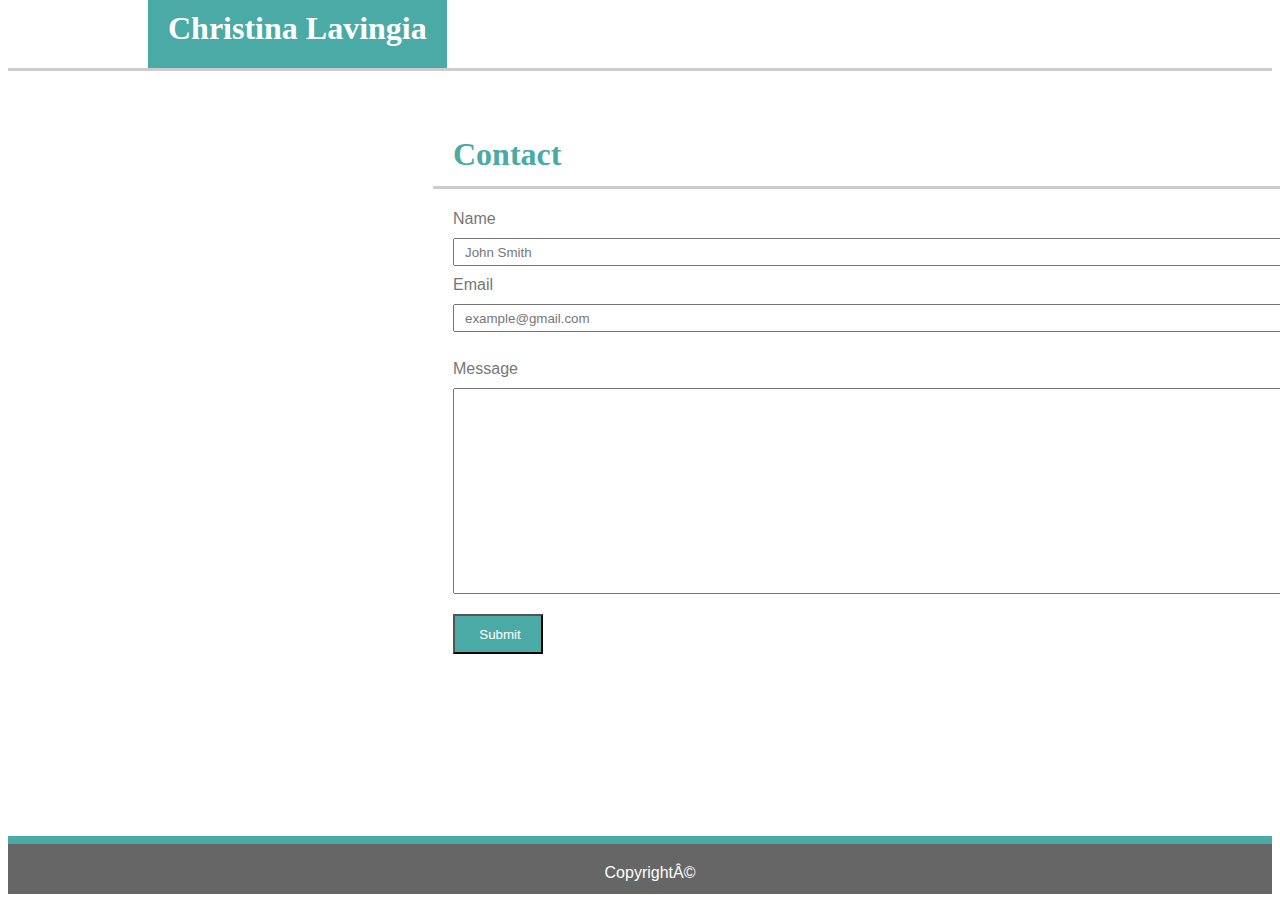
==== contact.html @ 1ed9194d "Final push of my portfolio! Images and portfolio links will definitely get a facelift soon." ====
<!DOCTYPE html>
    <html lang="en us">
        <head>
            <meta charset="UTF 8">
            <title>Contact Christina</title>
            <link rel="stylesheet" type="text/css" href="assets/css/style.css">
        </head>

        <body>
            <header>
                <h1>Christina Lavingia</h1>

                <nav>
                    <a href="index.html">About</a>
                    <a href="portfolio.html">Portfolio</a>
                    <a href="contact.html">Contact</a>
                </nav>
            </header>

            <article>
                <h1 class="pageTitle">Contact</h1>
                <form action="/action_page.php">
                    Name<br>
                    <input type="text" name="firstname" value="John Smith">
                    <br>
                    Email<br>
                    <input type="text" name="email" value="example@gmail.com">
                    <br><br>
                    Message<br>
                    <input id="message" type="text" name="message" value="">
                    <input id="button" type="submit" value="Submit">
                  </form> 
            </article>
            


            <footer>
                <p id="footer">Copyright©</p>
            </footer>



        </body>
---- assets/css/style.css ----
header {
    background-color: #fff;
    border-bottom: 3px solid #ccc;
    margin-top: -10px;
    height: 70px;
    line-height: 80px;
}

h1 {
    text-align: center;
    background-color: #4aaaa5;
    float: left;
    margin-left: 140px;
    padding-left: 20px;
    padding-right: 20px;
    margin-top: -10px;
    font-family:'Georgia', Times, 'Times New Roman', serif;
    color: white;
}

nav {
    float: left;
    position: relative;
    left: 950px;
    font-family: 'Arial', 'Helvetica Neue', Helvetica, sans-serif;
    word-spacing: 20px;
}

a:link {
    color: #777;
    text-decoration: none;
}

a:hover {
    color: #4aaaa5;
}

a:visited {
    color: #4aaaa5;
}

body {
    background-image: url("../images/wavy-dots.png");
    height: 550px;
}

article {
    margin-left: 400px;
    height: 600px;
    width: 960px;
    background-color: #fff;
    margin-top: 40px;
    padding-right: 10px;
}

.pageTitle {
    background-color: #fff;
    color: #4aaaa5;
    margin-top: 25px;
    height: 50px;
    width: 875px;
    margin-left: 25px;
    text-align: left;
    border-bottom: 3px solid #ccc;
}

.myPic {
    display: inline-block;
    margin-right: 25px; 
    height: 250px;
    width: 250px;
    float: left;
    margin-left: 35px;
}

p {
 color: #777;
 font-family: 'Arial', 'Helvetica Neue', Helvetica, sans-serif;
 line-height: 26px;
 padding-left: 20px;
}

form {
    color: #777;
    margin-left: 45px;
    font-family: 'Arial', 'Helvetica Neue', Helvetica, sans-serif;
}

input {
    color: #777;
    font-family: 'Arial', 'Helvetica Neue', Helvetica, sans-serif;
    width: 870px;
    height: 22px;
    margin: 10px 0px;
    padding-left: 10px;
}

#message {
    height: 200px;
}

#button {
    height: 40px;
    width: 90px;
    background-color: #4aaaa5;
    font-family: 'Arial', 'Helvetica Neue', Helvetica, sans-serif;
    color: #fff;
}

img {
    width: 300px;
    height: 200px;
}

.img-container {
    float: left;
    width: 33.33%;
    padding: 5px;
}

.clearfix::after {
    content: "";
    clear: both;
    display: table;
}

footer {
    border-top: 8px solid #4aaaa5;
    background-color: #666;
    height: 50px;
    text-align: center;
    margin-top: 125px;  
}

#footer {
    color: #fff;
}
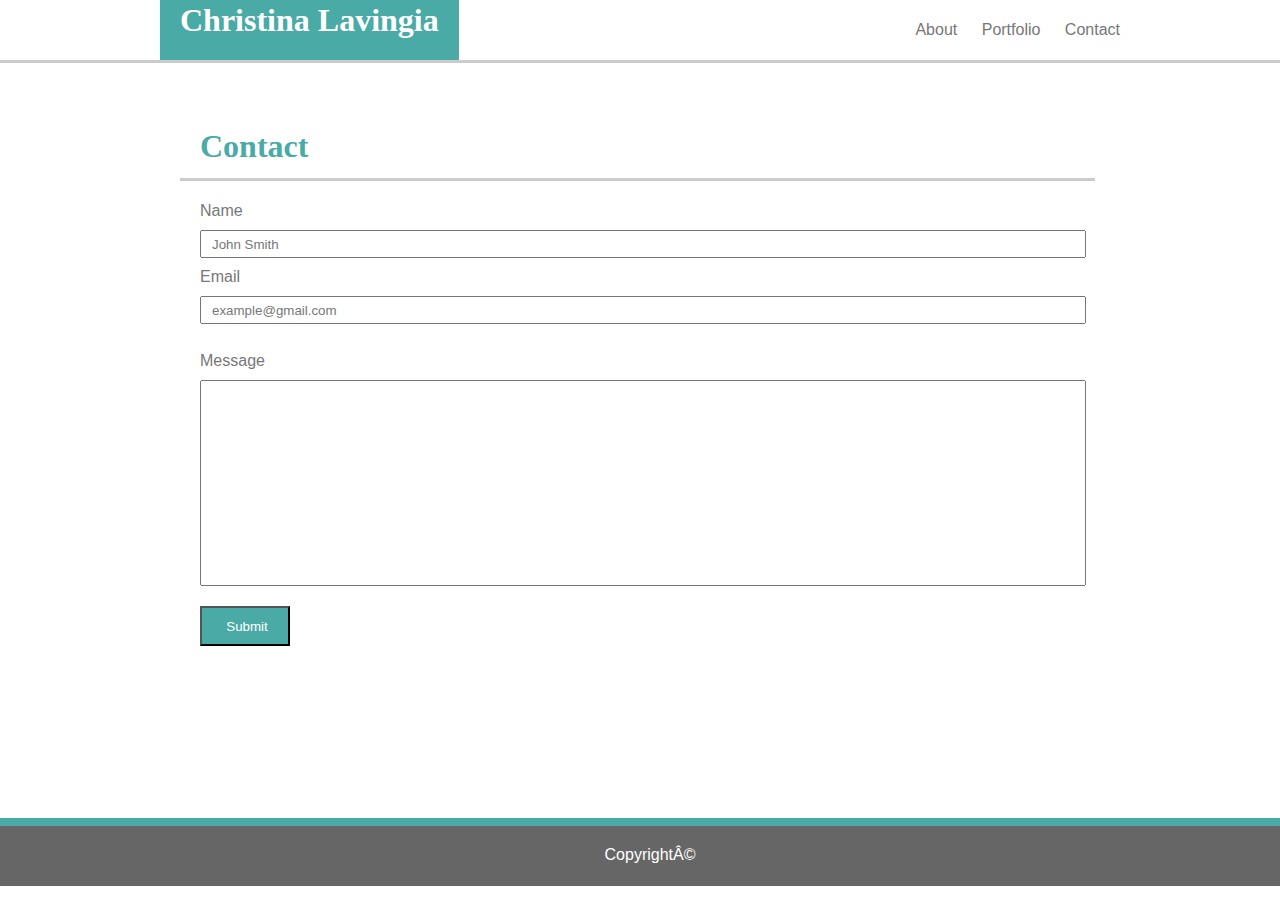
==== commit 560f9239: "Updated Basic Portfolio with Chris' feedback." ====
--- a/contact.html
+++ b/contact.html
@@ -1,13 +1,14 @@
 <!DOCTYPE html>
-    <html lang="en us">
-        <head>
-            <meta charset="UTF 8">
-            <title>Contact Christina</title>
-            <link rel="stylesheet" type="text/css" href="assets/css/style.css">
-        </head>
+<html lang="en-us">
+    <head>
+        <meta charset="UTF 8">
+        <title>Contact Christina</title>
+        <link rel="stylesheet" type="text/css" href="assets/css/style.css">
+    </head>
 
-        <body>
-            <header>
+    <body>
+        <header>
+            <div id="container">
                 <h1>Christina Lavingia</h1>
 
                 <nav>
@@ -15,29 +16,28 @@
                     <a href="portfolio.html">Portfolio</a>
                     <a href="contact.html">Contact</a>
                 </nav>
-            </header>
+            </div>
+        </header>
 
-            <article>
-                <h1 class="pageTitle">Contact</h1>
-                <form action="/action_page.php">
-                    Name<br>
-                    <input type="text" name="firstname" value="John Smith">
-                    <br>
-                    Email<br>
-                    <input type="text" name="email" value="example@gmail.com">
-                    <br><br>
-                    Message<br>
-                    <input id="message" type="text" name="message" value="">
-                    <input id="button" type="submit" value="Submit">
-                  </form> 
-            </article>
-            
+        <article>
+            <h1 class="pageTitle">Contact</h1>
+            <form action="/action_page.php">
+                Name<br>
+                <input type="text" name="firstname" value="John Smith">
+                <br>
+                Email<br>
+                <input type="text" name="email" value="example@gmail.com">
+                <br><br>
+                Message<br>
+                <input id="message" type="text" name="message" value="">
+                <input id="button" type="submit" value="Submit">
+                </form> 
+        </article>
+    
+        <footer>
+            <p id="footer">Copyright©</p>
+        </footer>
+    
+    </body>
 
-
-            <footer>
-                <p id="footer">Copyright©</p>
-            </footer>
-
-
-
-        </body>
+</html>--- a/assets/css/style.css
+++ b/assets/css/style.css
@@ -6,11 +6,16 @@
     line-height: 80px;
 }
 
+#container {
+    margin: 0 auto;
+    width: 960px;
+}
+
+
 h1 {
     text-align: center;
     background-color: #4aaaa5;
     float: left;
-    margin-left: 140px;
     padding-left: 20px;
     padding-right: 20px;
     margin-top: -10px;
@@ -19,9 +24,8 @@
 }
 
 nav {
-    float: left;
+    float: right;
     position: relative;
-    left: 950px;
     font-family: 'Arial', 'Helvetica Neue', Helvetica, sans-serif;
     word-spacing: 20px;
 }
@@ -41,11 +45,12 @@
 
 body {
     background-image: url("../images/wavy-dots.png");
-    height: 550px;
+    margin: 0;
+    padding: 0;
 }
 
 article {
-    margin-left: 400px;
+    margin: 0 auto;
     height: 600px;
     width: 960px;
     background-color: #fff;
@@ -127,9 +132,9 @@
 footer {
     border-top: 8px solid #4aaaa5;
     background-color: #666;
-    height: 50px;
     text-align: center;
-    margin-top: 125px;  
+    height: 60px;
+    margin-top: 115px;  
 }
 
 #footer {
